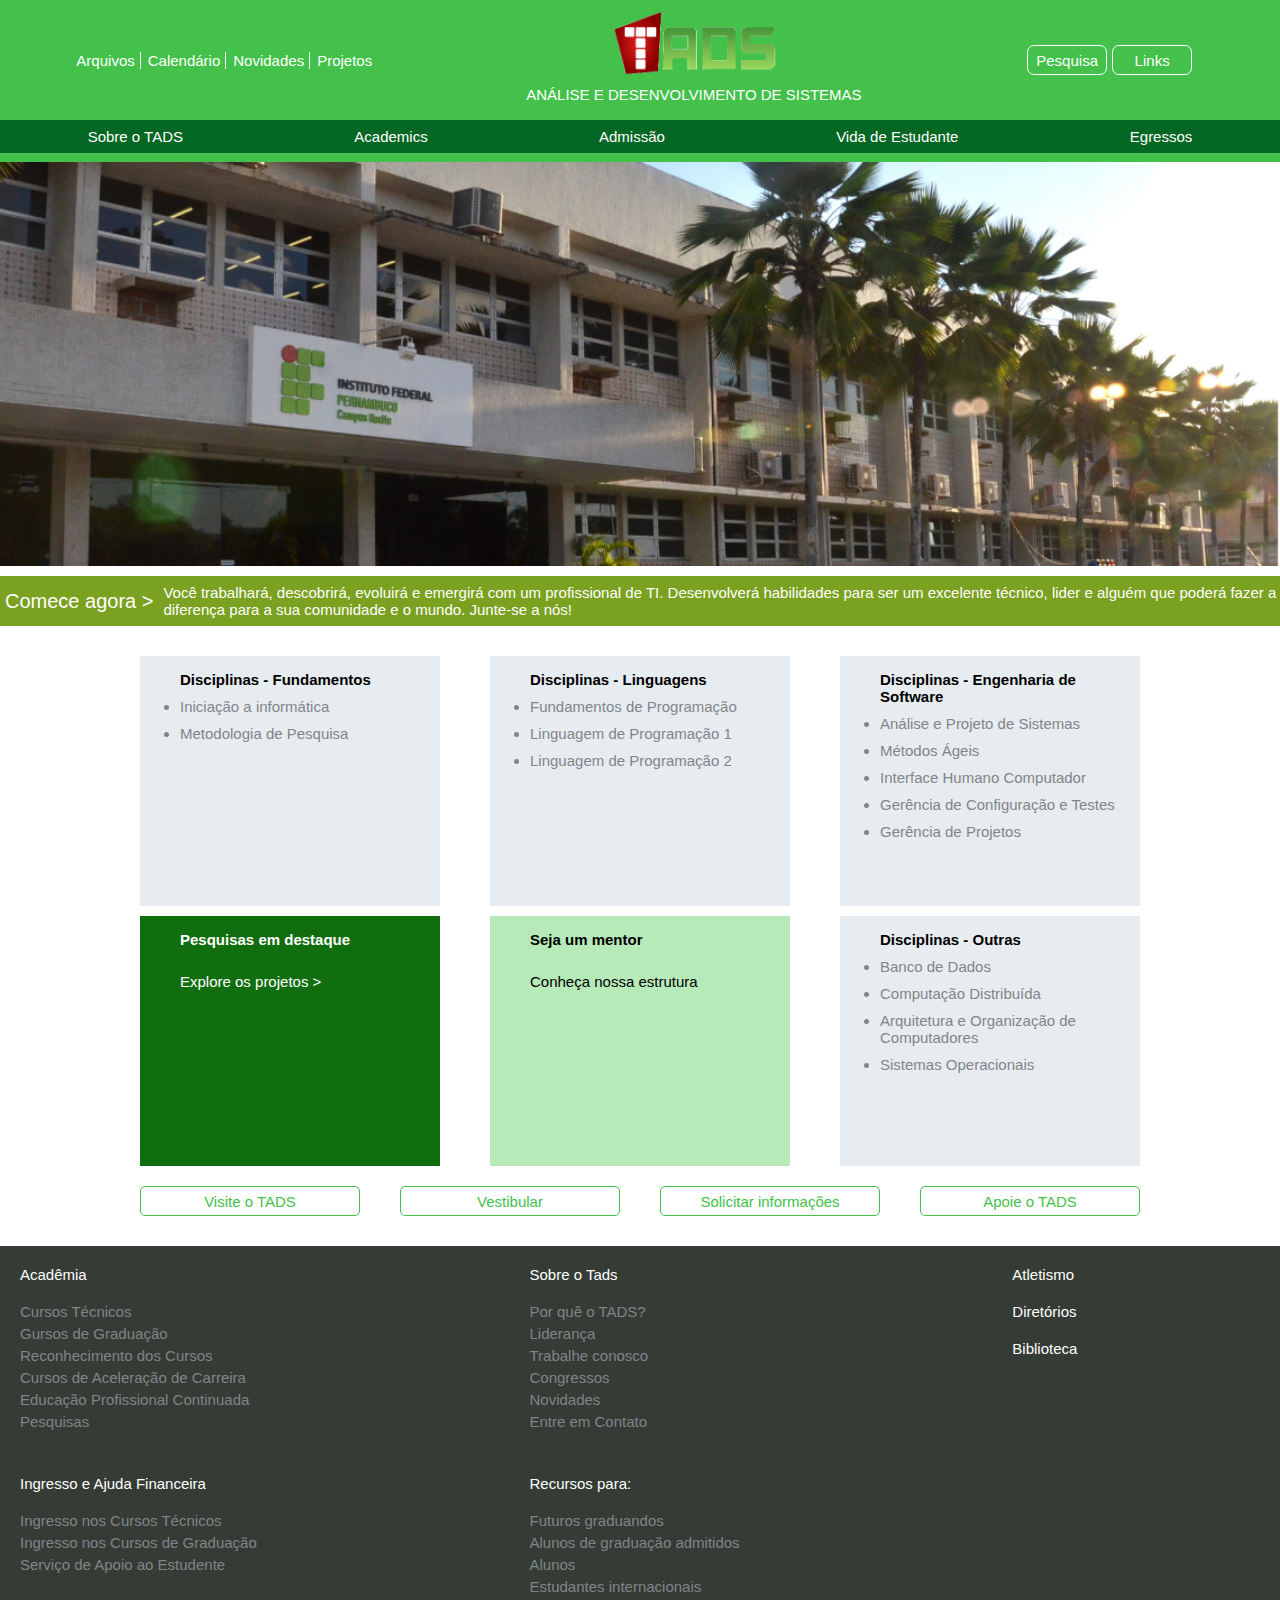
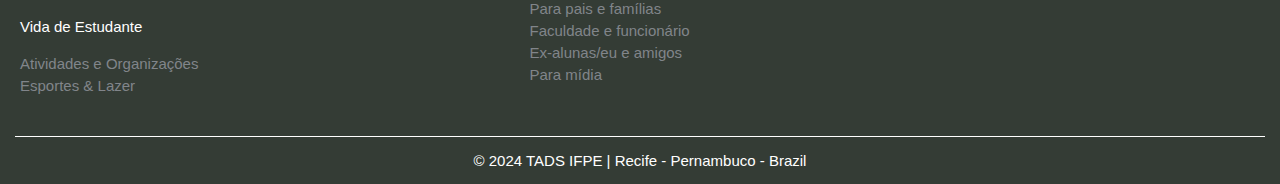
==== Site TADS/TADS.html @ 84fcc32a "atualizacao" ====
<!DOCTYPE html>
<html lang="en">
<head>
    <meta charset="UTF-8">
    <meta name="viewport" content="width=device-width, initial-scale=1.0">
    <title>TADS IFPE</title>
    <link rel="stylesheet" type="text/css" href="styles.css">
    <link rel="shortcut icon" href="tads.png" type="image/x-icon" />
</head>
<body>

<header>
    <div id="display_row">
    <div id="links_cabecalho">
        <ul id="ul_cabecalho">
            <li class="links"><a href="" class="links">Arquivos</a></li>
            <li class="links"><a href="" class="links">Calendário</a></li>
            <li class="links"><a href="" class="links">Novidades</a></li>
            <li class="links"><a href="" class="links">Projetos</a></li>
        </ul>
    </div>

    <div id="div_logo">
        <img src="tads-logo.png" alt="Logo TADS" id="logo">
        <h1 id="ads">ANÁLISE E DESENVOLVIMENTO DE SISTEMAS</h1>
    </div>

    <div id="div_botoes_cabecalho">
        <form action="">
            <button name="pesquisa" class="botoes_cabecalho" id="botao_pesquisa">Pesquisa</button>
            <button name="links" class="botoes_cabecalho">Links</button>
        </form>
    </div>
    </div>
    <nav>
        <ul id="ul_nav">
            <li class="links"><a href="" class="links">Sobre o TADS</a></li>
            <li class="links"><a href="" class="links">Academics</a></li>
            <li class="links"><a href="" class="links">Admissão</a></li>
            <li class="links"><a href="" class="links">Vida de Estudante</a></li>
            <li class="links"><a href="" class="links">Egressos</a></li>
        </ul>
    </nav>
</header>

    <figure>
        <img src="ifpe_hero.png" alt="Predio IFPE" id="ifpe"> 
    </figure>

<div id="div_comece_agora">
    <h2>Comece agora > </h2>
    <p>
        Você trabalhará, descobrirá, evoluirá e emergirá com um profissional de TI. Desenvolverá
        habilidades para ser um excelente técnico, lider e alguém que poderá fazer a diferença para
        a sua comunidade e o mundo. Junte-se a nós!
    </p>
</div>

<main>
    <section id="quadros">
        <div id="first_line">
            <article class="cards">
                <p>Disciplinas - Fundamentos</p>
                <ul>
                    <li>Iniciação a informática</li>
                    <li>Metodologia de Pesquisa</li>
                </ul>
            </article>
            <article class="cards">
                <p>Disciplinas - Linguagens</p>
                <ul>
                    <li>Fundamentos de Programação</li>
                    <li>Linguagem de Programação 1</li>
                    <li>Linguagem de Programação 2</li>
                    </li>
                </ul>
            </article>
            <article class="cards">
                <p>Disciplinas - Engenharia de Software</p>
                <ul>
                    <li>Análise e Projeto de Sistemas</li>
                    <li>Métodos Ágeis</li>
                    <li>Interface Humano Computador</li>
                    <li>Gerência de Configuração e Testes</li>
                    <li>Gerência de Projetos</li>
                    </li>
                </ul>
            </article>
        </div>

        <div id="second_line">
            <article class="cards" id="pesquisas_em_destaque">
                <p>Pesquisas em destaque</p>
                <p class="nao_negrito">Explore os projetos ></p>
            </article class="cards" >

            <article class="cards" id="seja_um_mentor">
                <p>Seja um mentor</p>
                <p class="nao_negrito">Conheça nossa estrutura</p>
            </article>

            <article class="cards">
                <p>Disciplinas - Outras</p>
                <ul>
                    <li>Banco de Dados</li>
                    <li>Computação Distribuída</li>
                    <li>Arquitetura e Organização de Computadores</li>
                    <li>Sistemas Operacionais</li>
                </ul>
            </article>
        </div>
    </section>
    <section id="section_botoes">
        <form action="">
            <ul class="ul_botoes">
                <li><button name="visiteOTads">Visite o TADS </button></li>
                <li><button name="vestibular">Vestibular</button></li>
                <li><button name="solicitarInformacoes">Solicitar informações</button></li>
                <li><button name="apoieOTADS">Apoie o TADS</button></li>
            </ul>
        </form>
    </section>
</main>


<footer>
    <section>
        <div>
            <dl>
                <dt>Acadêmia</dt>
                <dd><a href="">Cursos Técnicos</a></dd>
                <dd><a href="">Gursos de Graduação</a></dd>
                <dd><a href="">Reconhecimento dos Cursos</a></dd>
                <dd><a href="">Cursos de Aceleração de Carreira</a></dd>
                <dd><a href="">Educação Profissional Continuada</a></dd>
                <dd><a href="">Pesquisas</a></dd>
            </dl>

            <dl>
                <dt>Ingresso e Ajuda Financeira</dt>
                <dd><a href="">Ingresso nos Cursos Técnicos</a></dd>
                <dd><a href="">Ingresso nos Cursos de Graduação</a></dd>
                <dd><a href="">Serviço de Apoio ao Estudente</a></dd>
            </dl>

            <dl>
                <dt>Vida de Estudante</dt>
                <dd><a href="">Atividades e Organizações</a></dd>
                <dd><a href="">Esportes & Lazer</a></dd>
            </dl>
        </div>

        <div>
            <dl>
                <dt>Sobre o Tads</dt>
                <dd><a href="">Por quê o TADS?</a></dd>
                <dd><a href="">Liderança</a></dd>
                <dd><a href="">Trabalhe conosco</a></dd>
                <dd><a href="">Congressos</a></dd>
                <dd><a href="">Novidades</a></dd>
                <dd><a href="">Entre em Contato</a></dd>
            </dl>

            <dl>
                <dt>Recursos para:</dt>
                <dd><a href="">Futuros graduandos</a></dd>
                <dd><a href="">Alunos de graduação admitidos</a></dd>
                <dd><a href="">Alunos</a></dd>
                <dd><a href="">Estudantes internacionais</a></dd>
                <dd><a href="">Para pais e famílias</a></dd>
                <dd><a href="">Faculdade e funcionário</a></dd>
                <dd><a href="">Ex-alunas/eu e amigos</a></dd>
                <dd><a href="">Para mídia</a></dd>
            </dl>
        </div>

        <div id="ultima_coluna">
            <p>Atletismo</p>
            <p>Diretórios</p>
            <p>Biblioteca</p>
        </div>
    </section>

    <p id="fim_pagina">© 2024 TADS IFPE | Recife - Pernambuco - Brazil</p>

</footer>
</body>
</html>
---- Site TADS/styles.css ----
html{
    font-size: 10px;
    font-family: Helvetica, Verdana, sans-serif;
}

*{
    margin: 0px;
    padding: 0px;
    border: 0px;
    font-size: 1.5rem;
}

/* HEADER */

header,
#maior,
#links_cabecalho,  
#ul_cabecalho, 
#div_logo,
#div_botoes_cabecalho,
nav,
#ul_nav,
div,
figure,
form {
    display: flex;

}

header {
    background-color: #43c14b;
    color: white;
    min-height: 16.2rem;
    flex-direction: column;
}

#display_row{
    flex-direction: row;
    justify-content: space-around;
    min-height: 12rem;
}

.links{
    margin: 0.1rem;
    font-size: 1.5rem;
    text-decoration: none;
    color: white;
    padding-inline: 0.2rem;
    list-style: none;
}

.links :hover{
    color: #9ef49a !important;
}

#ul_cabecalho :not(:last-child) {
    border-right: solid;
    border-width: 0.1rem;
}

#links_cabecalho {
    
    max-width: 50rem;
    align-items: center;
    justify-content: center;
}

#div_logo {
    flex-wrap: wrap;
    width: 35rem;
    justify-content: center;
}

#logo {
    max-width: 17rem;
    object-fit: contain;
}

h1 {
    font-weight: normal;
    font-size: 1.5rem;
}

button {
    cursor: pointer;
}

.botoes_cabecalho {
    height: 3rem;
    border: solid;
    border-radius: 0.7rem;
    border-width: 0.15rem;
    border-color: white;
    background-color: transparent;
    width: 8rem;
    color: white; 
}

#botao_pesquisa{
    margin-right: 0.5rem;
}

#div_botoes_cabecalho {
    width: 20rem;
    justify-content: center;
    align-items: center;
}

nav {
    background-color: #046723;
    padding: 0.7rem;
}

#ul_nav {
    list-style: none;
    gap: 1rem;
    flex-grow: 1;
    justify-content: space-around;
}

/* IMAGEM */

figure{
    object-fit: contain;
    
}

#ifpe {
    flex-grow: 1;
}

/* COMECE AGORA */

#div_comece_agora {
    background-color: #7aa120;
    margin-top: 1rem;
    margin-bottom: 1rem;
    min-height: 5rem;
    align-items: center;
    color: white;
    font-size: 1rem;
}

#div_comece_agora h2 {
    font-size: 2rem;
    min-width: fit-content;
    font-weight: normal;
    margin-left: 0.5rem;
}

#div_comece_agora p {
    font-weight: normal;
    margin-left: 1rem;
}

/* MAIN */

main,
section,
article,  
#first_line,
#second_line,
.cards {
    display: flex;
    flex-direction: row;
    column-gap: 5rem;
}

main, #quadros {
    flex-direction: column;
    /* margin: 2rem; */
    justify-content: center;
    row-gap: 1rem;
    align-items: center;
}

main {
    margin: 3rem;
}

#quadros {
    margin-bottom: 1rem;
}

article ul {
    flex-direction: column;
}

.cards{
    flex-direction: column;
    min-height: 25rem;
    max-height: 25rem;
    min-width: 30rem;
    max-width: 30rem;
    background-color: #e7ecf0;
}


#first_line p {
    color: black;
    font-weight: bold;
    margin-top: 1.5rem;
    margin-bottom: 1rem;
    margin-left: 4rem;
}


#first_line ul li {
    margin-left: 4rem;
    margin-bottom: 1rem;
    color: #81858a;
}

#second_line p {
    color: black;
    font-weight: bold;
    margin-top: 1.5rem;
    margin-bottom: 1rem;
    margin-left: 4rem;
}

#second_line ul li {
    margin-left: 4rem;
    margin-bottom: 1rem;
    color: #81858a;
}

#pesquisas_em_destaque{
    background-color: #106e0e;
}

#pesquisas_em_destaque p {
    color: white;
}

.nao_negrito {
    font-weight: normal !important;
}

#seja_um_mentor {
    background-color: #b6ebb9;
    color: black;
}

/*BOTOES*/


#section_botoes, 
.ul_botoes {
    display: flex;
    column-gap: 1rem;
    width: 1000px;
    justify-content: space-between;

}

.ul_botoes li button {
    width: 22rem;
    height: 3rem;
    background-color: white;
    color: #43c14b;
    border-radius: 0.5rem;
    border: solid;
    border-color: #43c14b;
    border-width: 0.1rem;
}

.ul_botoes li  {
    list-style: none;
    
}

/* FOOTER */

footer{
    display: flex;
    background-color: #343c35;
    flex-direction: column;
}

footer div {
    flex-direction: column;
    flex-grow: 1;
    min-height: 45rem;
}

footer dt,
footer div p {
    color: white;
    padding-bottom: 2rem;
}

footer dd {
    padding-bottom: 0.5rem;
}

footer a {
    color: #81858a;
    text-decoration: none;
}

footer section {
    /* border-bottom: solid;
    border-color: white;
    border-bottom-width: 0.01rem; */
    
}

footer a:hover{
    color: white;
}

footer dl, #ultima_coluna {
    margin: 2rem;
}

#fim_pagina {
    display: flex;
    padding: 1.5rem;
    justify-content: center;
    margin-left: 1.5rem;
    margin-right: 1.5rem;
    border-top: solid;
    border-color: white;
    border-top-width: 0.01rem;
    color: white;
}
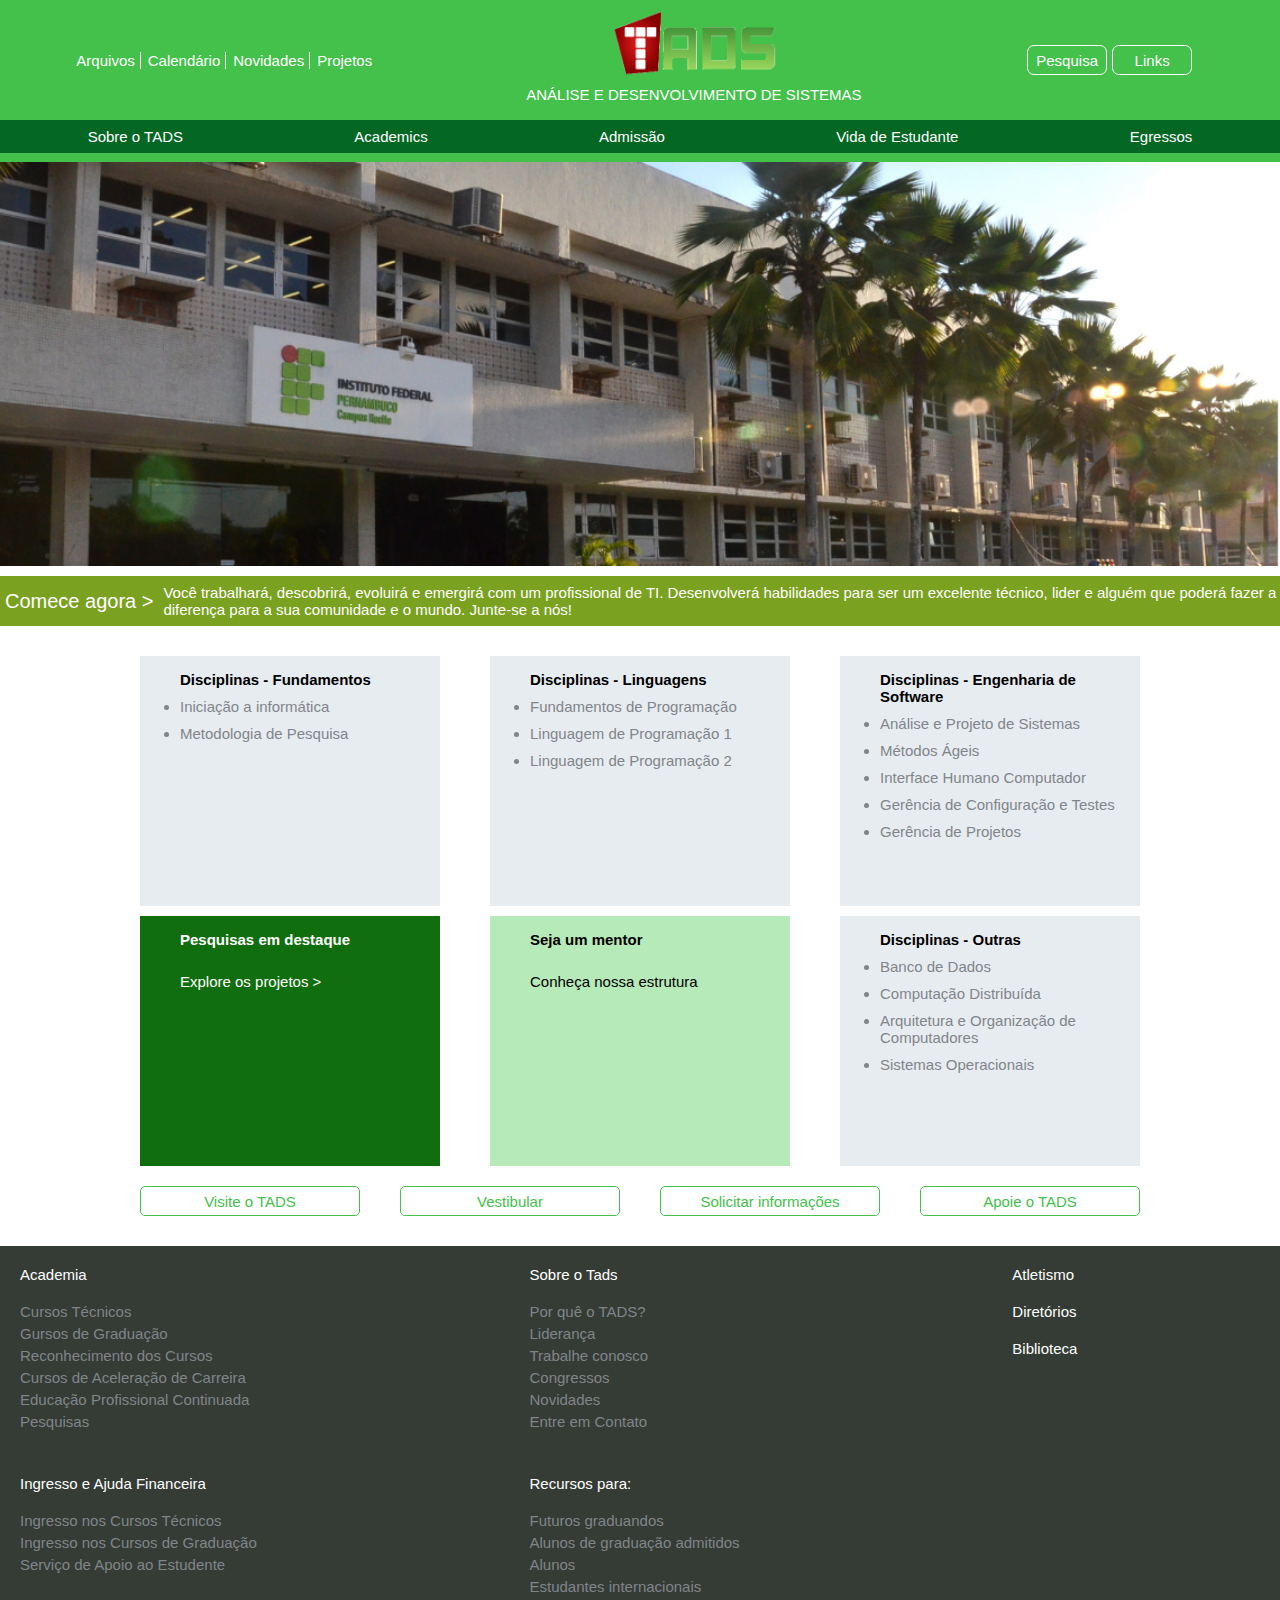
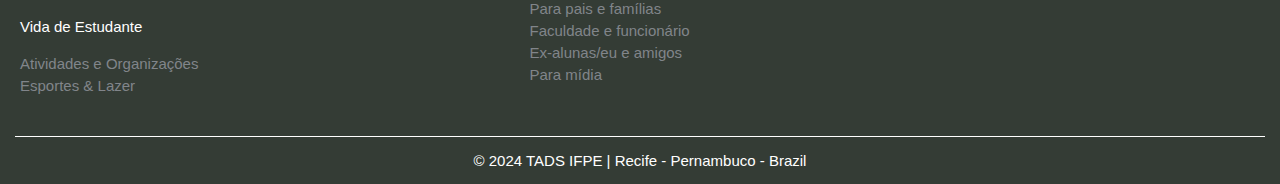
==== commit e217a2c4: "Segunda avaliacao" ====
--- a/Site TADS/TADS.html
+++ b/Site TADS/TADS.html
@@ -26,10 +26,8 @@
     </div>
 
     <div id="div_botoes_cabecalho">
-        <form action="">
-            <button name="pesquisa" class="botoes_cabecalho" id="botao_pesquisa">Pesquisa</button>
-            <button name="links" class="botoes_cabecalho">Links</button>
-        </form>
+        <a href=""><button name="pesquisa" class="botoes_cabecalho" id="botao_pesquisa">Pesquisa</button></a>
+        <a href=""><button name="links" class="botoes_cabecalho">Links</button></a>
     </div>
     </div>
     <nav>
@@ -90,17 +88,17 @@
 
         <div id="second_line">
             <article class="cards" id="pesquisas_em_destaque">
-                <p>Pesquisas em destaque</p>
-                <p class="nao_negrito">Explore os projetos ></p>
+                <p class="negrito">Pesquisas em destaque</p>
+                <p>Explore os projetos ></p>
             </article class="cards" >
 
             <article class="cards" id="seja_um_mentor">
-                <p>Seja um mentor</p>
-                <p class="nao_negrito">Conheça nossa estrutura</p>
+                <p class="negrito">Seja um mentor</p>
+                <p>Conheça nossa estrutura</p>
             </article>
 
-            <article class="cards">
-                <p>Disciplinas - Outras</p>
+            <article class="cards" id="disciplinas_outros">
+                <p class="negrito">Disciplinas - Outras</p>
                 <ul>
                     <li>Banco de Dados</li>
                     <li>Computação Distribuída</li>
@@ -110,15 +108,13 @@
             </article>
         </div>
     </section>
-    <section id="section_botoes">
-        <form action="">
-            <ul class="ul_botoes">
-                <li><button name="visiteOTads">Visite o TADS </button></li>
-                <li><button name="vestibular">Vestibular</button></li>
-                <li><button name="solicitarInformacoes">Solicitar informações</button></li>
-                <li><button name="apoieOTADS">Apoie o TADS</button></li>
-            </ul>
-        </form>
+    <section id="section_botoes">    
+        <ul class="ul_botoes">
+            <li><a href=""><button name="visiteOTads">Visite o TADS </button></a></li>
+            <li><a href=""><button name="vestibular">Vestibular</button></a></li>
+            <li><a href=""><button name="solicitarInformacoes">Solicitar informações</button></a></li>
+            <li><a href=""><button name="apoieOTADS">Apoie o TADS</button></a></li>
+        </ul>
     </section>
 </main>
 
@@ -127,7 +123,7 @@
     <section>
         <div>
             <dl>
-                <dt>Acadêmia</dt>
+                <dt>Academia</dt>
                 <dd><a href="">Cursos Técnicos</a></dd>
                 <dd><a href="">Gursos de Graduação</a></dd>
                 <dd><a href="">Reconhecimento dos Cursos</a></dd>
--- a/Site TADS/styles.css
+++ b/Site TADS/styles.css
@@ -212,8 +212,8 @@
 }
 
 #second_line p {
-    color: black;
-    font-weight: bold;
+    /* color: black;
+    font-weight: bold; */
     margin-top: 1.5rem;
     margin-bottom: 1rem;
     margin-left: 4rem;
@@ -233,8 +233,8 @@
     color: white;
 }
 
-.nao_negrito {
-    font-weight: normal !important;
+.negrito {
+    font-weight: bold;
 }
 
 #seja_um_mentor {
